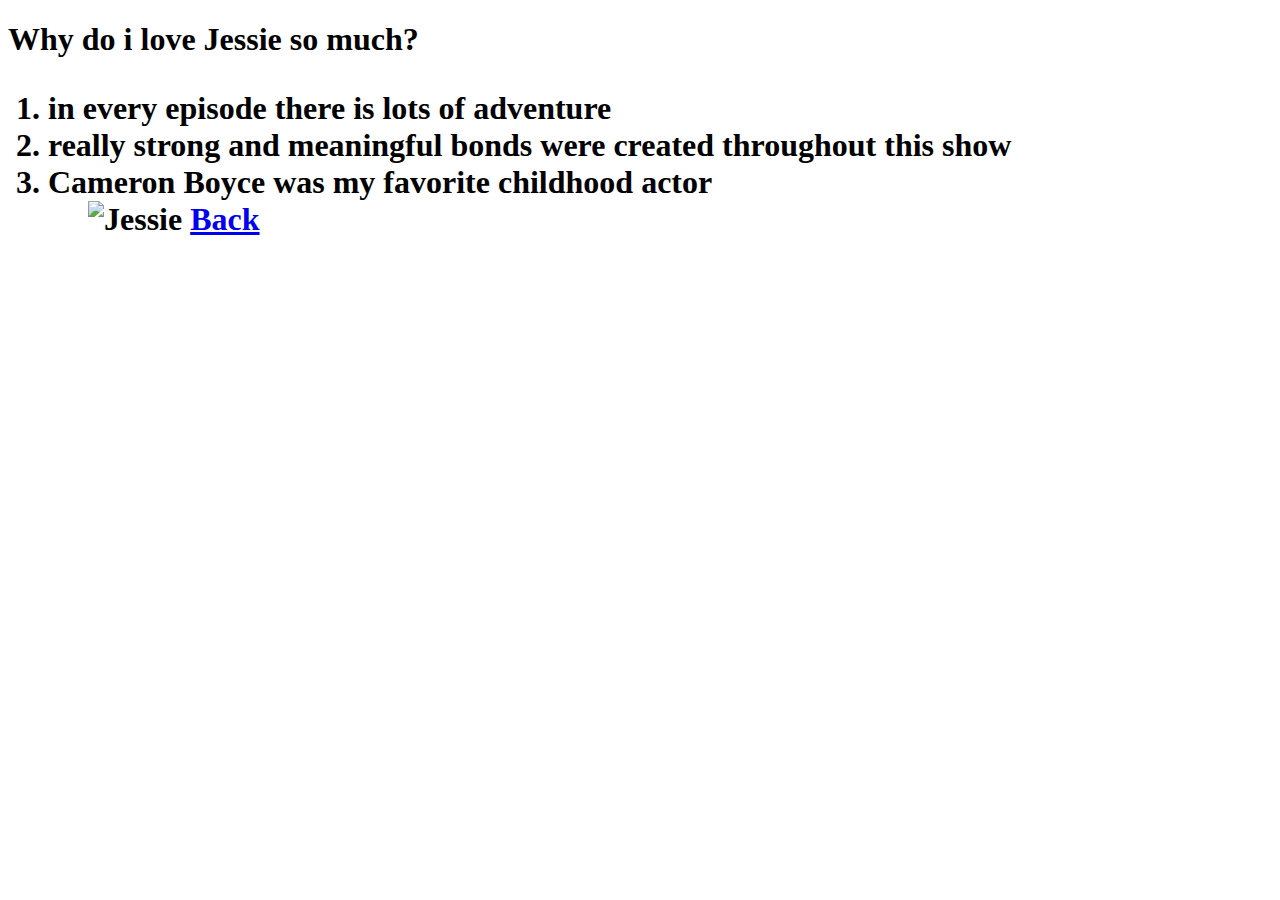
==== jessie.html @ 5fb05ea1 "Add files via upload" ====
<!doctype html>

<head>
<title> Jessie </title> 
<link href="style.css" type="text/css" rel="stylesheet" />
</head>
<body>
<h1> Why do i love Jessie so much?<h1>
<ol>
<li>in every episode there is lots of adventure</li>
<li>really strong and meaningful bonds were created throughout this show</li>
<li>Cameron Boyce was my favorite childhood actor</li>
<ol>

<img src="Jessie.jpeg" alt="Jessie" />

<a href ="index.html">Back</a>



</body
</html>
---- style.css ----
body {
	
}

#rats {
	background 
}

#home {
background-image: url("castle.jpeg");
}
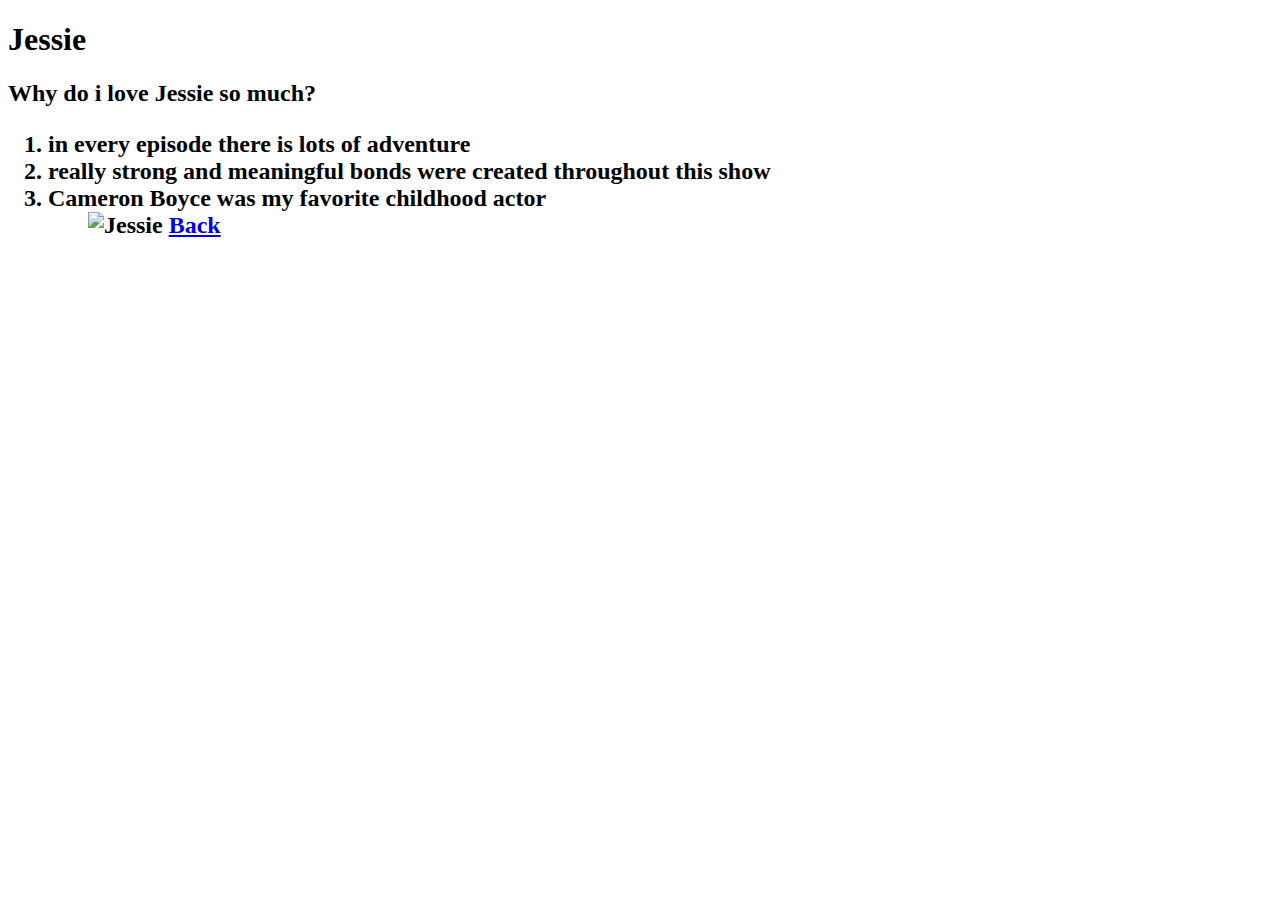
==== commit 12b03b54: "Add files via upload" ====
--- a/jessie.html
+++ b/jessie.html
@@ -1,11 +1,12 @@
 <!doctype html>
 
 <head>
-<title> Jessie </title> 
+<title> </title> 
 <link href="style.css" type="text/css" rel="stylesheet" />
 </head>
-<body>
-<h1> Why do i love Jessie so much?<h1>
+<body id=jessie>
+<h1>Jessie<h1>
+	<h2> Why do i love Jessie so much? <h2>
 <ol>
 <li>in every episode there is lots of adventure</li>
 <li>really strong and meaningful bonds were created throughout this show</li>
